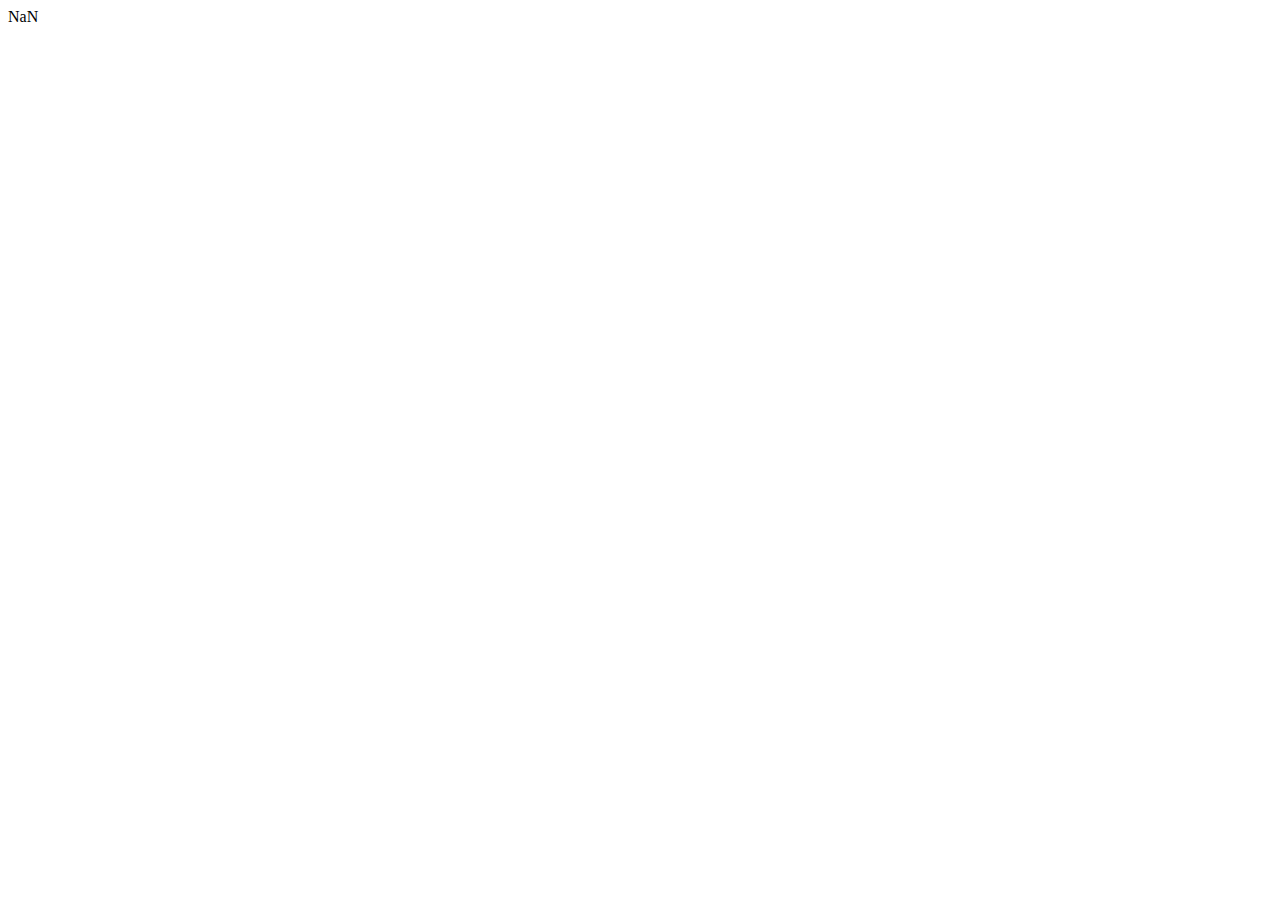
==== index.html @ eb61d444 "Add files via upload" ====
<!DOCTYPE html>
<html lang="en">
<head>
    <meta charset="UTF-8">
    <meta http-equiv="X-UA-Compatible" content="IE=edge">
    <meta name="viewport" content="width=device-width, initial-scale=1.0">
    <script src="funcao.js"></script>
    <title>Primeira Função</title>
</head>
<body>
    <script>
        pri = parseInt(prompt("Digite o primeiro valor!"))
        seg = parseInt(prompt("Digite o segundo valor!"))
        document.write(soma(pri,seg))
    </script>   
</body>
</html>
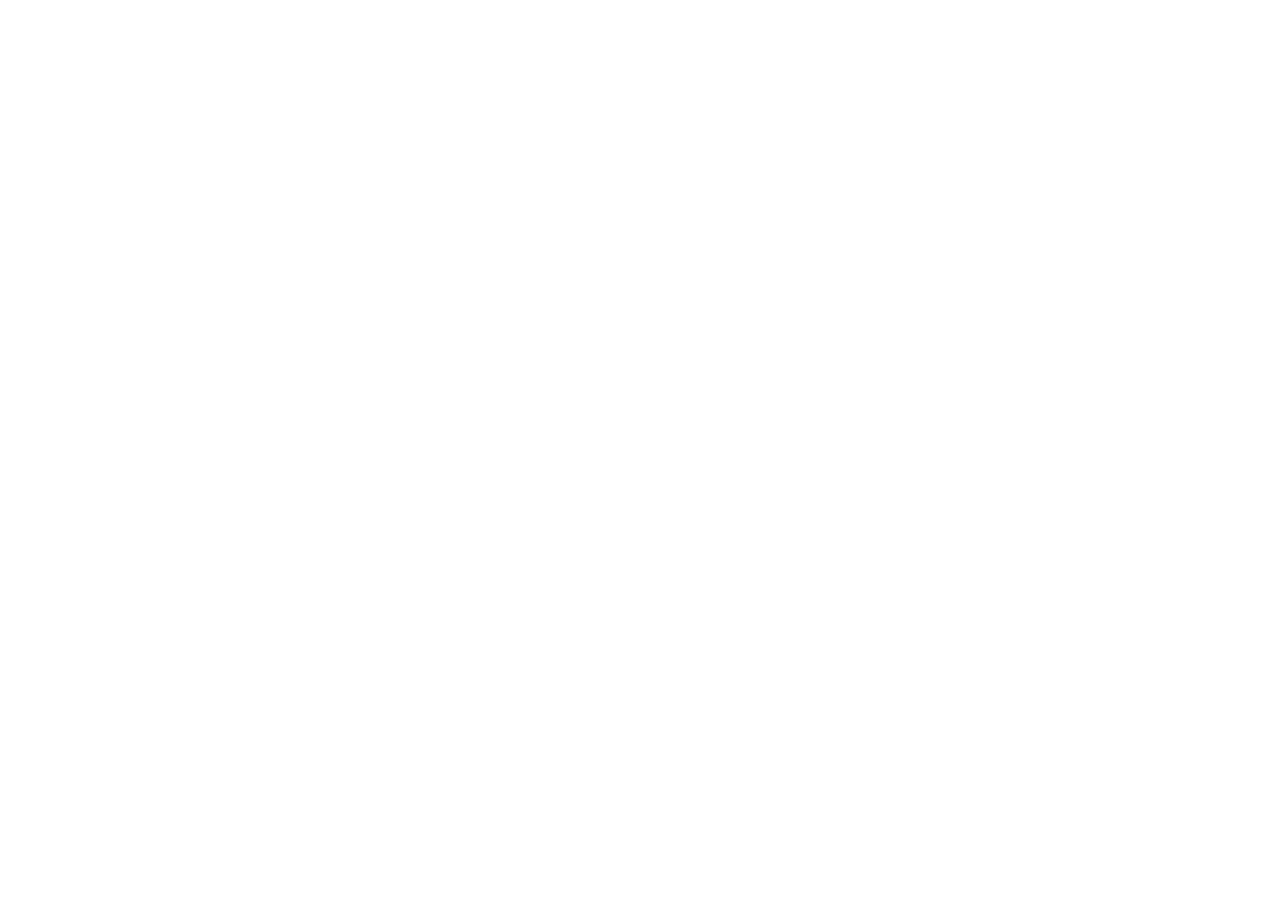
==== commit 3f3e003a: "Add files via upload" ====
--- a/index.html
+++ b/index.html
@@ -11,7 +11,8 @@
     <script>
         pri = parseInt(prompt("Digite o primeiro valor!"))
         seg = parseInt(prompt("Digite o segundo valor!"))
-        document.write(soma(pri,seg))
+        resp = parseInt(prompt("Digite 1 para Somar \nDigite 2 para Subtrair \nDigite 3 para Multiplicar \nDigite 4 para Dividir "))
+        decisao(resp, pri, seg)
     </script>   
 </body>
 </html>